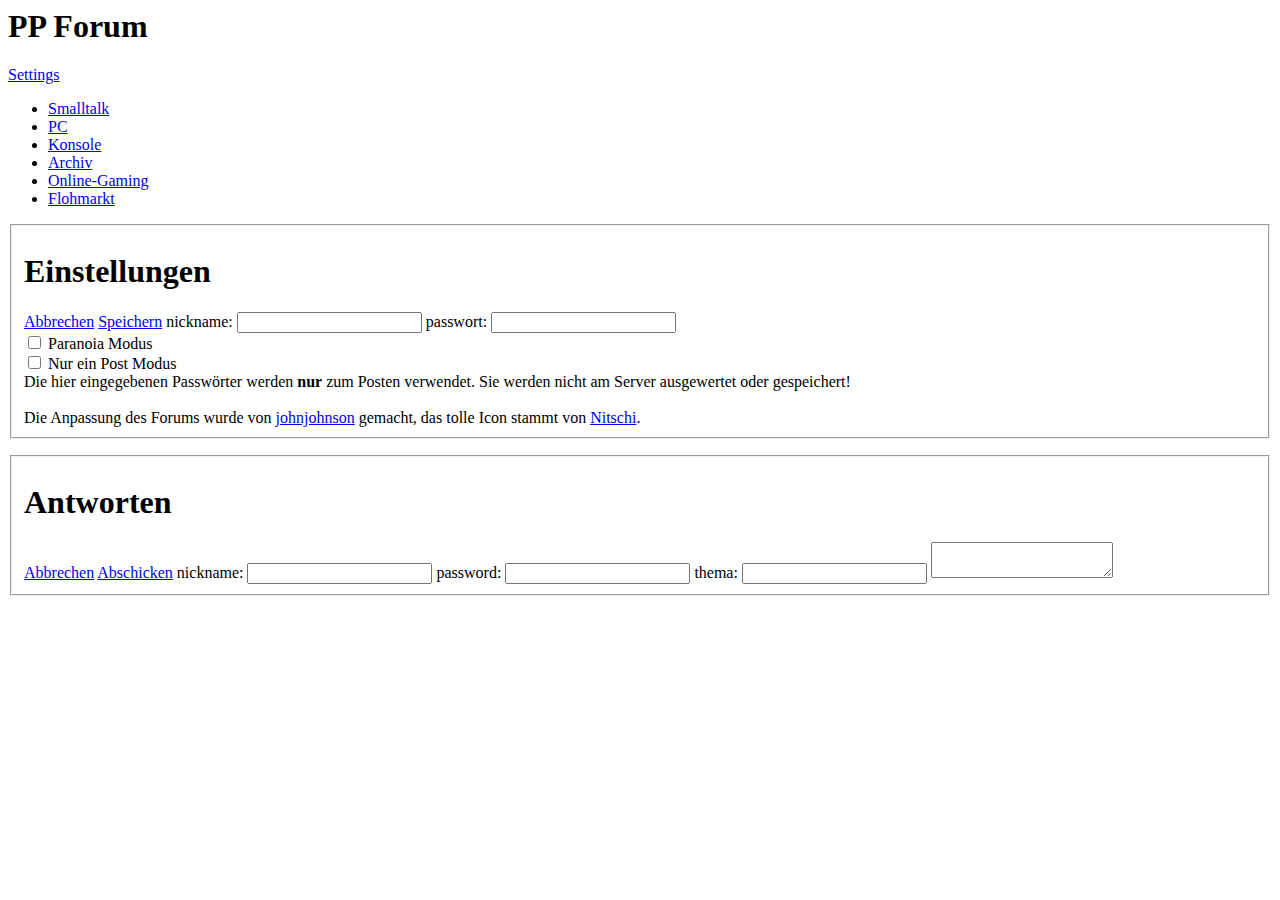
==== data.html @ 841bac19 "Start adaptation to PP Forum." ====
﻿<html>

<head>
    <title>-= iPhone board: index =-</title>
    <meta id="viewport" name="viewport"
        content="width=device-width; initial-scale=1.0; maximum-scale=1.0; user-scalable=0;" />
    <meta http-equiv="content-type" content="application/xhtml+xml; charset=UTF-8" />
    <script type="application/x-javascript" src="iui/iui.js"></script>
    <style type="text/css" media="screen">
        @import "iui/iui.css";
    </style>
    <style type="text/css" media="screen">
        @import "iui/maniac.css";
    </style>

    <!--link media="only screen and (max-device-width: 320px)" href="iui/maniac320.css" type= "text/css" rel="stylesheet" /-->


</head>

<body>
    <div class="toolbar">
        <h1 id="pageTitle"> </h1>
        <a id="backButton" class="button" href="#">back</a>
        <a id="settingsButton" class="button" href="#settings">Settings</a>
        <iframe id="historyhack" width="1" height="1" style="position:absolute;left:0;bottom:0;border:0"></iframe>
    </div>

    <ul id="boardlist" title="PP Forum" selected="true">
        <li><a href="board.php?id=1">Smalltalk</a></li>
        <li><a href="board.php?id=2">PC</a></li>
        <li><a href="board.php?id=3">Konsole</a></li>
        <li><a href="board.php?id=4">Archiv</a></li>
        <li><a href="board.php?id=6">Online-Gaming</a></li>
        <li><a href="board.php?id=8">Flohmarkt</a></li>
    </ul>

    <form class="dialog" id="settings">
        <fieldset>
            <h1>Einstellungen</h1>
            <a class="button leftButton" type="cancel" href="#">Abbrechen</a>
            <a class="button blueButton" type="storeSettings" href="#">Speichern</a>

            <!--                <div class="SettingsInfo">Die Daten werden <b>nicht</b> an den Server geschickt, sondern nur lokal als Cookie gespeichert, damit Posten m&ouml;glich ist.</div>-->
            <label>nickname:</label>
            <input type="text" name="username" id="username" />
            <label>passwort:</label>
            <input type="password" name="password" id="password" />
            <div class="SettingsInfo">
                <input type="checkbox" name="paranoia" id="paranoia" value="1" />
                Paranoia Modus
            </div>
            <div class="SettingsInfo">
                <input type="checkbox" name="singlemsg" id="singlemsg" value="1" />
                Nur ein Post Modus
            </div>
            <div class="SettingsInfo">
                Die hier eingegebenen Passwörter werden <b>nur</b> zum Posten verwendet. Sie werden nicht am Server
                ausgewertet oder gespeichert!
                <br /><br />Die Anpassung des Forums wurde von <a href="http://www.widmann.org"
                    target="_blank">johnjohnson</a>
                gemacht, das tolle Icon stammt von <a href="http://www.nitschi.at" target="_blank">Nitschi</a>.
            </div>
        </fieldset>
    </form>

    <form class="dialog floating" id="post" method="post" action="post.php">
        <fieldset>
            <h1>Antworten</h1>
            <a class="button leftButton" id="post_cancelbutton" type="cancel" href="#">Abbrechen</a>
            <a class="button blueButton" id="post_submitbutton" type="submit" href="#">Abschicken</a>

            <input type="hidden" value="messagesave" name="mode" />
            <input type="hidden" value="1" name="brdid" id="post_brdid" />
            <input type="hidden" value="" name="msgid" id="post_msgid" />

            <label>nickname:</label>
            <input type="text" name="nick" id="post_nick" />
            <label>password:</label>
            <input type="password" name="pass" id="post_pass" />
            <label>thema:</label>
            <input type="text" name="subject" id="post_subject" maxlength="56" />
            <textarea wrap="soft" name="body" id="post_body"></textarea>
        </fieldset>
    </form>


    <script type="text/javascript">
        var gaJsHost = (("https:" == document.location.protocol) ? "https://ssl." : "http://www.");
        document.write(unescape("%3Cscript src='" + gaJsHost + "google-analytics.com/ga.js' type='text/javascript'%3E%3C/script%3E"));
    </script>
    <script type="text/javascript">
        //try {
        var pageTracker = _gat._getTracker("UA-3575019-3");
//pageTracker._trackPageview();
//} catch(err) {}
    </script>

</body>

</html>
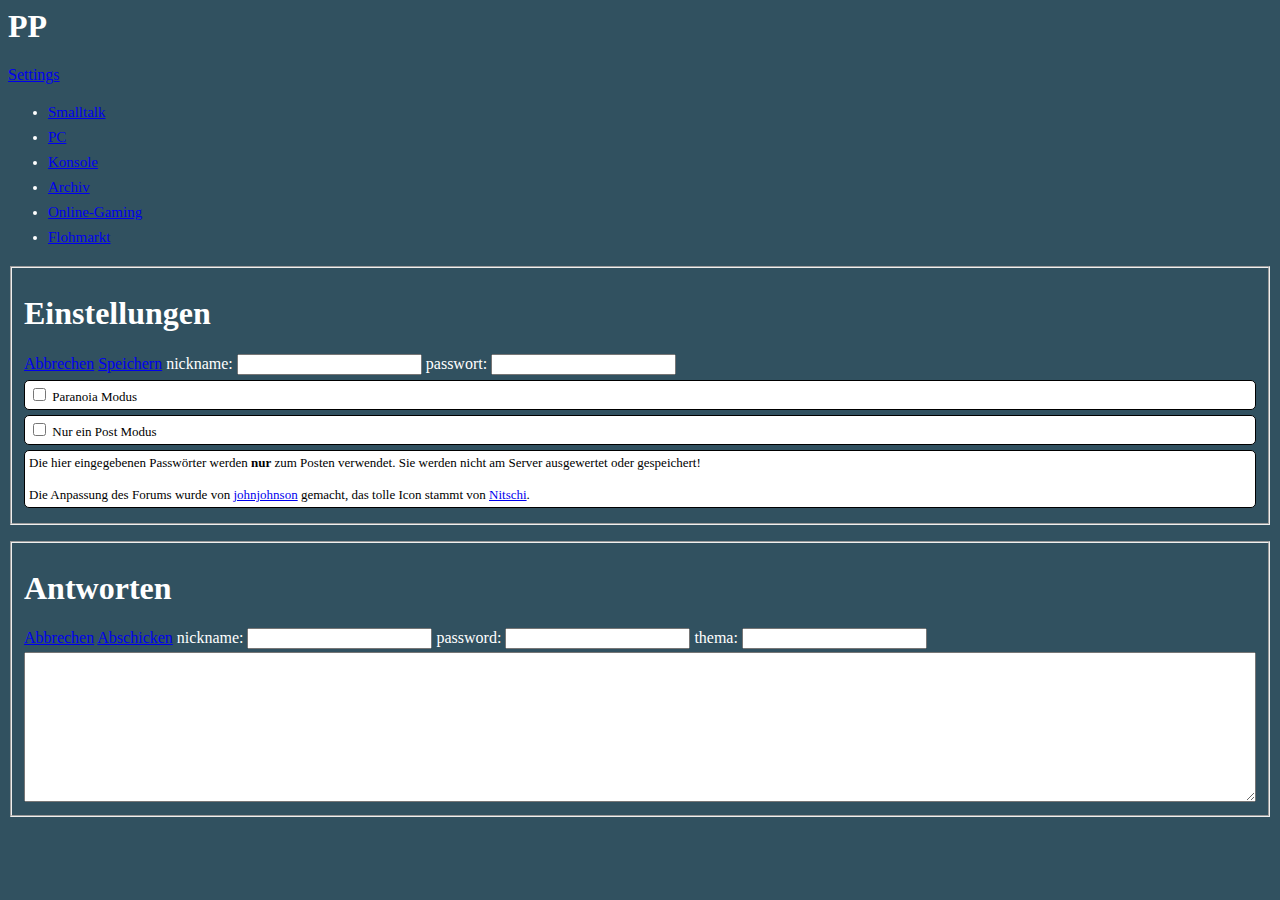
==== commit 67966570: "Next try." ====
--- a/data.html
+++ b/data.html
@@ -26,7 +26,7 @@
         <iframe id="historyhack" width="1" height="1" style="position:absolute;left:0;bottom:0;border:0"></iframe>
     </div>
 
-    <ul id="boardlist" title="PP Forum" selected="true">
+    <ul id="boardlist" title="PP" selected="true">
         <li><a href="board.php?id=1">Smalltalk</a></li>
         <li><a href="board.php?id=2">PC</a></li>
         <li><a href="board.php?id=3">Konsole</a></li>
